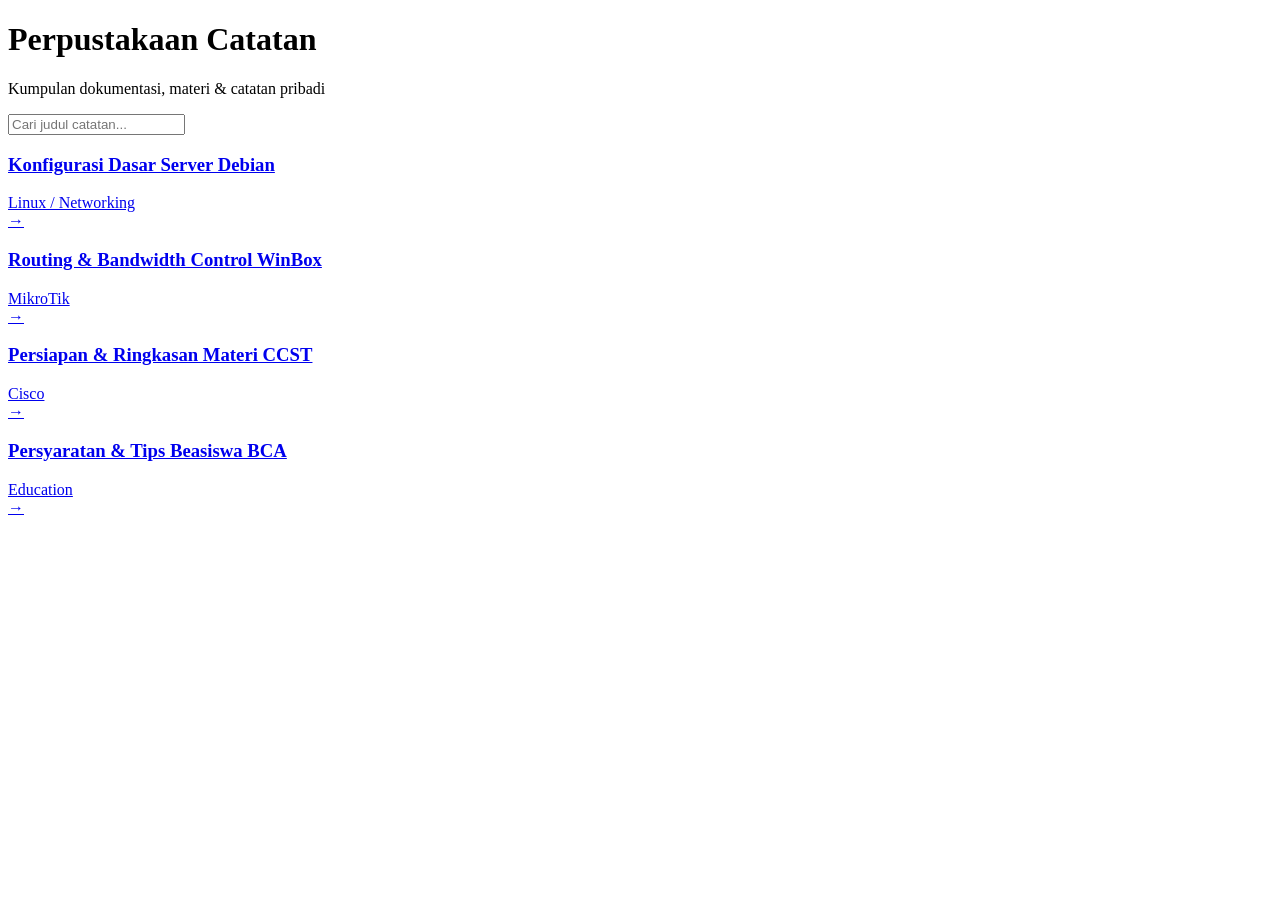
==== notes/index.html @ 8a798553 "Create index.html" ====
<!DOCTYPE html>
<html lang="id">
<head>
  <meta charset="UTF-8">
  <meta name="viewport" content="width=device-width, initial-scale=1.0">
  <title>Perpustakaan Catatan</title>
  <link rel="stylesheet" href="style.css">
</head>
<body>

  <!-- Background Animated Blobs -->
  <div class="bg-blobs">
    <div class="blob blob-1"></div>
    <div class="blob blob-2"></div>
    <div class="blob blob-3"></div>
  </div>

  <div class="container">
    <header class="header">
      <h1 class="title">Perpustakaan Catatan</h1>
      <p class="subtitle">Kumpulan dokumentasi, materi & catatan pribadi</p>
    </header>

    <!-- Search Bar -->
    <div class="search-box">
      <input type="text" id="searchInput" placeholder="Cari judul catatan..." onkeyup="filterNotes()">
    </div>

    <!-- Main Note List Container -->
    <main class="note-list" id="noteList">
      
      <!-- Setiap link berpindah/redirect ke file HTML terpisah -->
      <a href="debian-server.html" class="note-card">
        <div class="note-info">
          <h3>Konfigurasi Dasar Server Debian</h3>
          <span class="note-tag">Linux / Networking</span>
        </div>
        <span class="arrow">&rarr;</span>
      </a>

      <a href="winbox-routing.html" class="note-card">
        <div class="note-info">
          <h3>Routing & Bandwidth Control WinBox</h3>
          <span class="note-tag">MikroTik</span>
        </div>
        <span class="arrow">&rarr;</span>
      </a>

      <a href="ccst-prep.html" class="note-card">
        <div class="note-info">
          <h3>Persiapan & Ringkasan Materi CCST</h3>
          <span class="note-tag">Cisco</span>
        </div>
        <span class="arrow">&rarr;</span>
      </a>

      <a href="bca-scholarship.html" class="note-card">
        <div class="note-info">
          <h3>Persyaratan & Tips Beasiswa BCA</h3>
          <span class="note-tag">Education</span>
        </div>
        <span class="arrow">&rarr;</span>
      </a>

    </main>
  </div>

  <script src="script.js"></script>
</body>
</html>
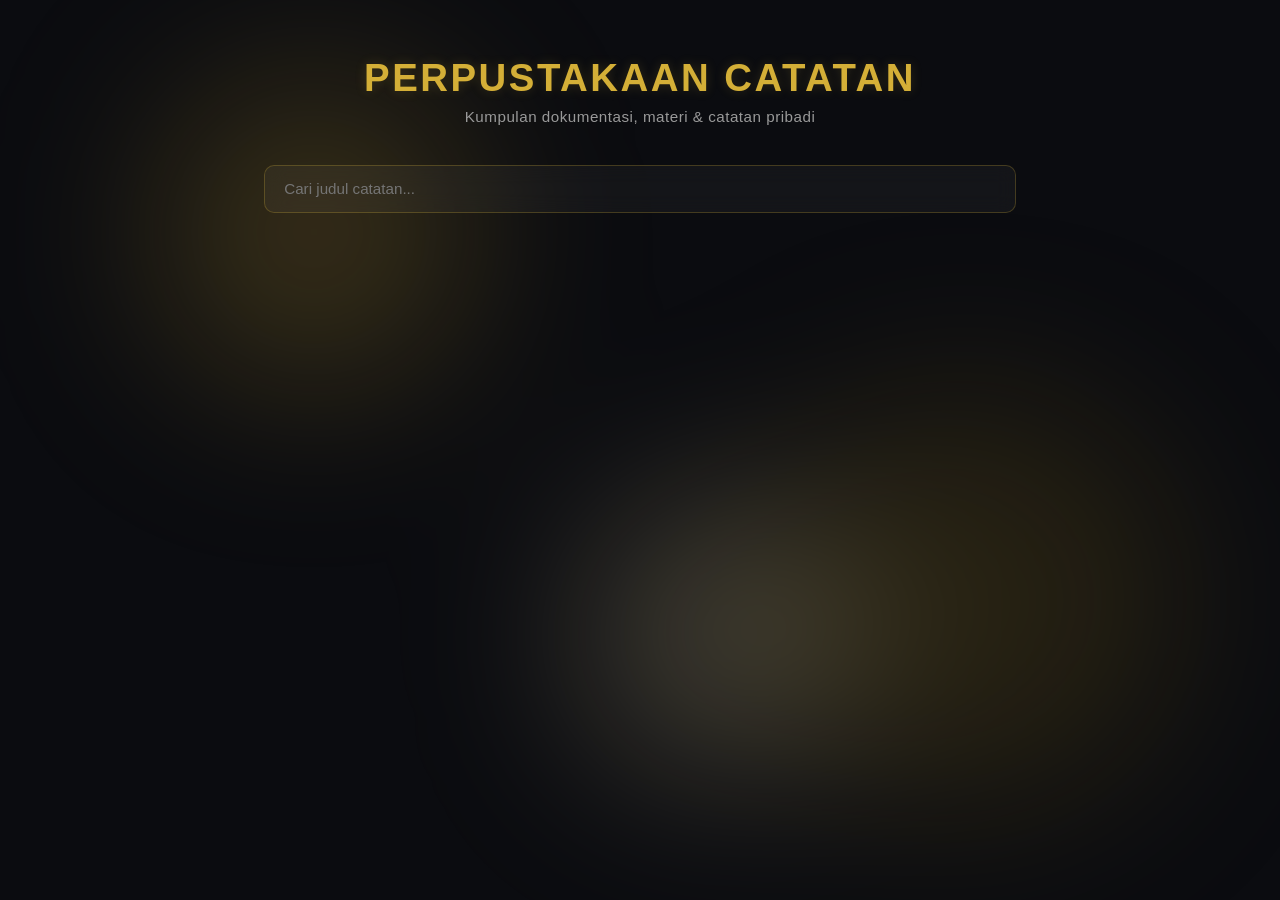
==== commit 43e23d4c: "Update index.html" ====
--- a/notes/index.html
+++ b/notes/index.html
@@ -30,7 +30,7 @@
     <main class="note-list" id="noteList">
       
       <!-- Setiap link berpindah/redirect ke file HTML terpisah -->
-      <a href="debian-server.html" class="note-card">
+    <!--  <a href="debian-server.html" class="note-card">
         <div class="note-info">
           <h3>Konfigurasi Dasar Server Debian</h3>
           <span class="note-tag">Linux / Networking</span>
@@ -63,7 +63,7 @@
       </a>
 
     </main>
-  </div>
+  </div> -->
 
   <script src="script.js"></script>
 </body>
--- a/notes/style.css
+++ b/notes/style.css
@@ -0,0 +1,174 @@
+/* Reset & Base Styles */
+* {
+  margin: 0;
+  padding: 0;
+  box-sizing: border-box;
+  font-family: 'Segoe UI', -apple-system, BlinkMacSystemFont, Roboto, sans-serif;
+}
+
+body {
+  background-color: #0b0c10;
+  color: #e0e0e0;
+  min-height: 100vh;
+  overflow-x: hidden;
+  position: relative;
+}
+
+/* Background Animation (Glowing Blobs) */
+.bg-blobs {
+  position: fixed;
+  top: 0;
+  left: 0;
+  width: 100%;
+  height: 100%;
+  z-index: -1;
+  overflow: hidden;
+  filter: blur(90px);
+}
+
+.blob {
+  position: absolute;
+  border-radius: 50%;
+  opacity: 0.22;
+  animation: float 14s infinite alternate ease-in-out;
+}
+
+.blob-1 {
+  width: 320px;
+  height: 320px;
+  background: #d4af37; /* Warm Gold */
+  top: 8%;
+  left: 12%;
+}
+
+.blob-2 {
+  width: 420px;
+  height: 420px;
+  background: #8a6d1b; /* Dark Gold/Bronze */
+  bottom: 10%;
+  right: 8%;
+  animation-delay: -6s;
+}
+
+.blob-3 {
+  width: 280px;
+  height: 280px;
+  background: #f3e5ab; /* Soft Light Gold */
+  top: 55%;
+  left: 45%;
+  animation-delay: -10s;
+}
+
+@keyframes float {
+  0% { transform: translate(0, 0) scale(1); }
+  50% { transform: translate(50px, 40px) scale(1.08); }
+  100% { transform: translate(-35px, 70px) scale(0.92); }
+}
+
+/* Container & Layout */
+.container {
+  max-width: 800px;
+  margin: 0 auto;
+  padding: 3.5rem 1.5rem;
+}
+
+.header {
+  text-align: center;
+  margin-bottom: 2.5rem;
+}
+
+.title {
+  font-size: 2.4rem;
+  color: #d4af37;
+  letter-spacing: 2.5px;
+  text-transform: uppercase;
+  margin-bottom: 0.5rem;
+  text-shadow: 0 0 12px rgba(212, 175, 55, 0.2);
+}
+
+.subtitle {
+  color: #999;
+  font-size: 0.95rem;
+  letter-spacing: 0.5px;
+}
+
+/* Search Input */
+.search-box {
+  margin-bottom: 2rem;
+}
+
+.search-box input {
+  width: 100%;
+  padding: 0.9rem 1.2rem;
+  background: rgba(255, 255, 255, 0.04);
+  border: 1px solid rgba(212, 175, 55, 0.25);
+  border-radius: 10px;
+  color: #f0f0f0;
+  font-size: 0.95rem;
+  outline: none;
+  backdrop-filter: blur(10px);
+  transition: all 0.3s ease;
+}
+
+.search-box input:focus {
+  border-color: #d4af37;
+  box-shadow: 0 0 15px rgba(212, 175, 55, 0.2);
+  background: rgba(255, 255, 255, 0.07);
+}
+
+/* Note List */
+.note-list {
+  display: flex;
+  flex-direction: column;
+  gap: 1.2rem;
+}
+
+.note-card {
+  text-decoration: none;
+  background: rgba(255, 255, 255, 0.03);
+  border: 1px solid rgba(212, 175, 55, 0.2);
+  border-radius: 12px;
+  padding: 1.3rem 1.6rem;
+  transition: all 0.3s cubic-bezier(0.25, 0.8, 0.25, 1);
+  backdrop-filter: blur(12px);
+  display: flex;
+  justify-content: space-between;
+  align-items: center;
+}
+
+.note-card:hover {
+  border-color: #d4af37;
+  transform: translateY(-3px);
+  box-shadow: 0 8px 25px rgba(212, 175, 55, 0.15);
+  background: rgba(212, 175, 55, 0.05);
+}
+
+.note-info h3 {
+  font-weight: 500;
+  color: #f0f0f0;
+  font-size: 1.1rem;
+  margin-bottom: 0.3rem;
+  transition: color 0.3s ease;
+}
+
+.note-card:hover .note-info h3 {
+  color: #d4af37;
+}
+
+.note-tag {
+  font-size: 0.75rem;
+  color: #d4af37;
+  text-transform: uppercase;
+  letter-spacing: 1px;
+  opacity: 0.8;
+}
+
+.arrow {
+  color: #d4af37;
+  font-size: 1.3rem;
+  transition: transform 0.3s ease;
+}
+
+.note-card:hover .arrow {
+  transform: translateX(6px);
+}
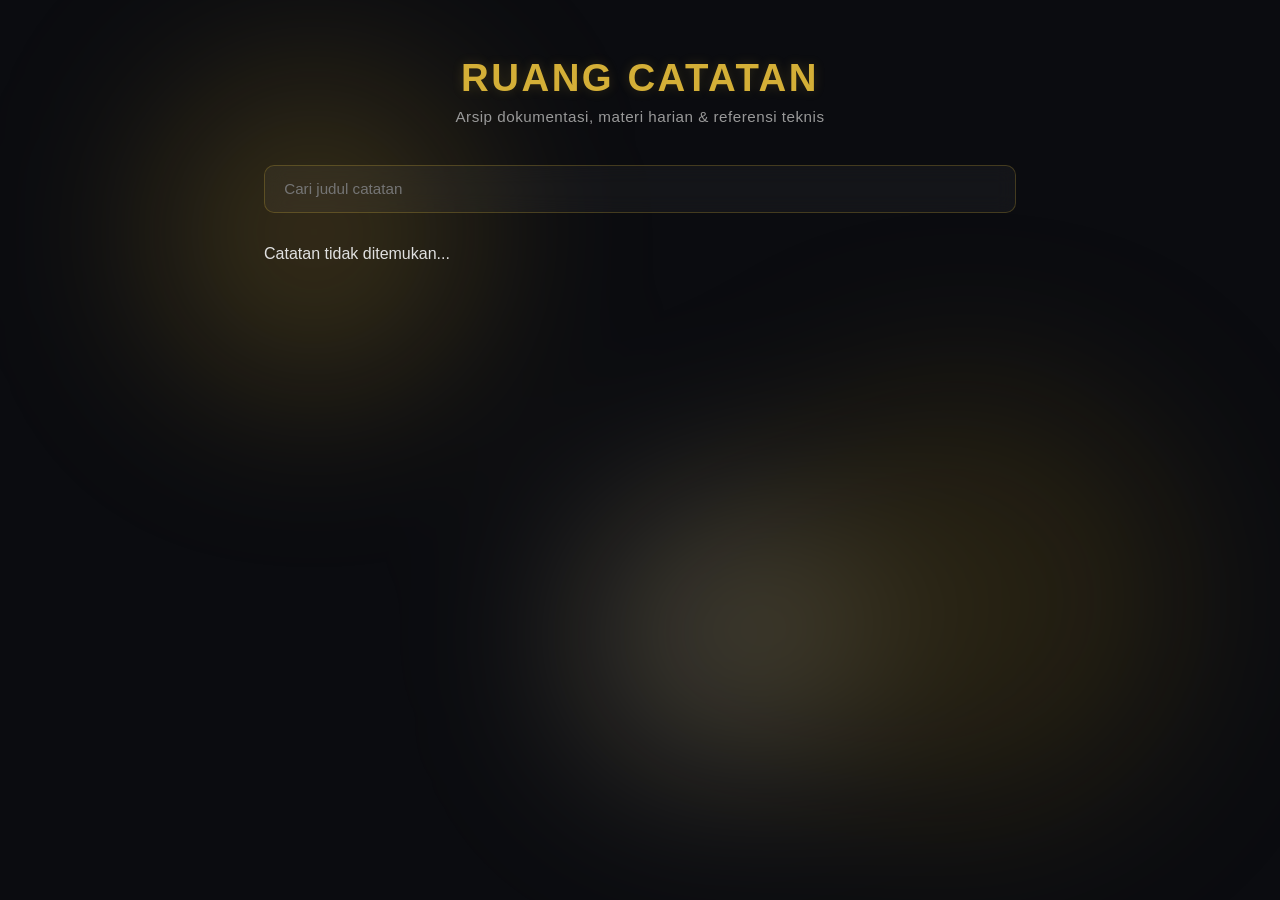
==== commit 615ea1ef: "Update index.html" ====
--- a/notes/index.html
+++ b/notes/index.html
@@ -3,7 +3,12 @@
 <head>
   <meta charset="UTF-8">
   <meta name="viewport" content="width=device-width, initial-scale=1.0">
-  <title>Perpustakaan Catatan</title>
+  <title>Ruang Catatan</title>
+
+  <link rel="preconnect" href="https://fonts.googleapis.com">
+  <link rel="preconnect" href="https://fonts.gstatic.com" crossorigin>
+  <link href="https://fonts.googleapis.com/css2?family=Plus+Jakarta+Sans:wght@400;500;600&family=Syne:wght@700;800&display=swap" rel="stylesheet">
+
   <link rel="stylesheet" href="style.css">
 </head>
 <body>
@@ -17,54 +22,36 @@
 
   <div class="container">
     <header class="header">
-      <h1 class="title">Perpustakaan Catatan</h1>
-      <p class="subtitle">Kumpulan dokumentasi, materi & catatan pribadi</p>
+      <h1 class="title">Ruang Catatan</h1>
+      <p class="subtitle">Arsip dokumentasi, materi harian & referensi teknis
+      </p>
     </header>
-
-    <!-- Search Bar -->
-    <div class="search-box">
-      <input type="text" id="searchInput" placeholder="Cari judul catatan..." onkeyup="filterNotes()">
-    </div>
+    <!-- Search Bar (tanpa event inline 
+  agar di-handle penuh oleh JS) -->
+<div class="search-box">
+  <input type="text" id="searchInput"
+    placeholder="Cari judul catatan">
+</div>
 
     <!-- Main Note List Container -->
-    <main class="note-list" id="noteList">
-      
-      <!-- Setiap link berpindah/redirect ke file HTML terpisah -->
-    <!--  <a href="debian-server.html" class="note-card">
-        <div class="note-info">
-          <h3>Konfigurasi Dasar Server Debian</h3>
-          <span class="note-tag">Linux / Networking</span>
-        </div>
-        <span class="arrow">&rarr;</span>
-      </a>
+<!--      <main class="note-list" id="noteList">
 
-      <a href="winbox-routing.html" class="note-card">
-        <div class="note-info">
-          <h3>Routing & Bandwidth Control WinBox</h3>
-          <span class="note-tag">MikroTik</span>
-        </div>
-        <span class="arrow">&rarr;</span>
-      </a>
+  <a href="debian-server.html" class="note-card">
+    <div class="card-header">
+      <span class="note-tag">Linux / Networking</span>
+      <span class="arrow">&rarr;</span>
+    </div>
+    <div class="note-info">
+      <h3>Konfigurasi Dasar Server Debian</h3>
+    </div>
+  </a>
 
-      <a href="ccst-prep.html" class="note-card">
-        <div class="note-info">
-          <h3>Persiapan & Ringkasan Materi CCST</h3>
-          <span class="note-tag">Cisco</span>
-        </div>
-        <span class="arrow">&rarr;</span>
-      </a>
+  <!-- Element jika tidak ada hasil pencarian -->
+  <p id="noResult" class="no-result">Catatan tidak ditemukan...</p>
 
-      <a href="bca-scholarship.html" class="note-card">
-        <div class="note-info">
-          <h3>Persyaratan & Tips Beasiswa BCA</h3>
-          <span class="note-tag">Education</span>
-        </div>
-        <span class="arrow">&rarr;</span>
-      </a>
+  </main>
+</div>
 
-    </main>
-  </div> -->
-
-  <script src="script.js"></script>
+<script src="script.js"></script>
 </body>
 </html>
